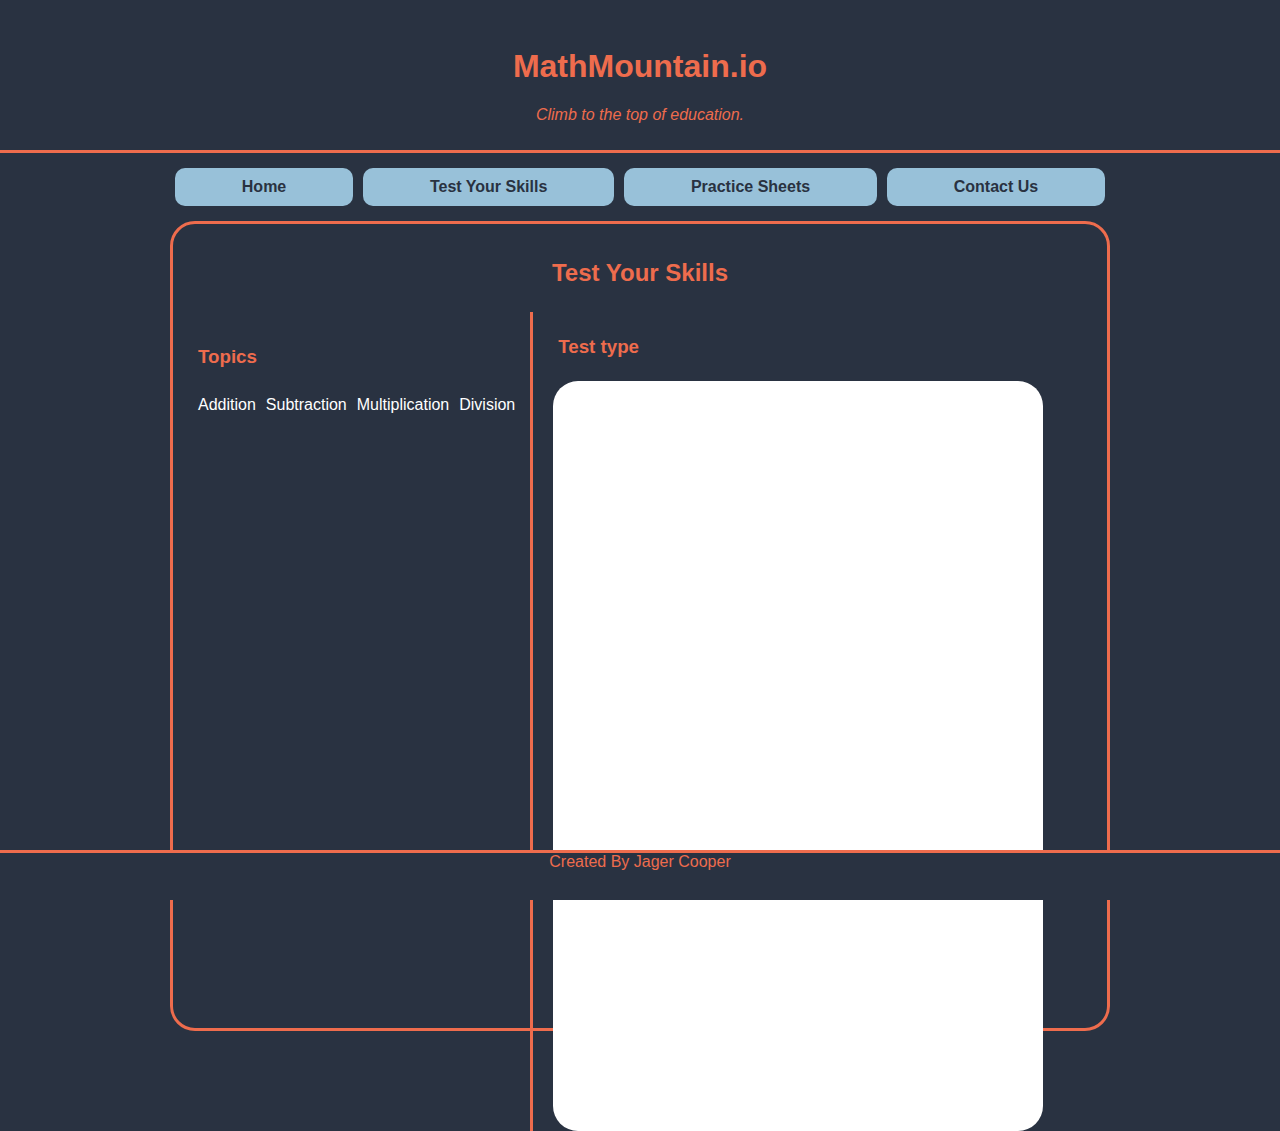
==== tests.html @ db30df6f "updated styles" ====
<!DOCTYPE html>
<html lang="en-us">
    <head>
        <meta charset="utf-8" />
        <meta name="viewport" content="width=device-width"/>
        <meta author="Jager Cooper" content="MathMountain" />
        <link rel="stylesheet" href="style.css"/>
        <link rel="stylesheet" href="tests.css"/>

        <title>MathMountain</title>
    </head>
    <body>
        <header>
            
            <div id="header-container">
                <h1>MathMountain.io</h1>
                <em>Climb to the top of education.</em>
            </div>
        </header>
        <main>
            <nav id="main-nav">
                <ul>
                    <li><a id="home" href="index.html">Home</a></li>
                    <li><a id="test-your-skills" href=#>Test Your Skills</a></li>
                    <li><a id="practice-sheets" href=#>Practice Sheets</a></li>
                    <li><a id="contact-us" href=#>Contact Us</a></li>
                </ul>
            </nav>

            <section id="tests">
                <h2>Test Your Skills</h2>
                <div id="test-container">
                    <nav id="topics-nav">
                        <h3>Topics</h3>
                        <ul>
                            <li>Addition</li>
                            <li>Subtraction</li>
                            <li>Multiplication</li>
                            <li>Division</li>
                        </ul>
                    </nav>
                    <div>
                        <h3>Test type</h3>
                        <div id="test-window">
                        
                        </div>
                    </div>
                </div>

             
            </section>
        </main>
        <footer>
            Created By Jager Cooper
        </footer>
        

    </body>
</html>
---- style.css ----
/* Color Scheme
color 1: #3d5a80 dark blue
color 2: #98c1d9 blue
color 3: #e0fbfc light blue
color 4: #ee6c4d  orange
color 5: #293241 dark grey
*/


/* || General Styles */
* {
    box-sizing:border-box;
    font-family:'Segoe UI', Tahoma, Geneva, Verdana, sans-serif;
}
html {
    min-width:480px;
}

body {
    margin:auto;
    background-color: #293241;
    color:#ee6c4d;
    
}

/* || Header Styles */
header {
    background-color: #293241;
    color:#ee6c4d;
    border-bottom: 3px solid #ee6c4d;
}
#header-container {
    height: 150px;
    display: flex ;
    align-items: center;
    justify-content: center;
    flex-flow: column;
    background-image: url(images/MMLogo128px.png);
    background-repeat: no-repeat;
    background-position: 5%;
}



/* || Navbar Styles */
nav {
    padding-top: 10px;  
}
nav ul {
    display: flex;
    list-style: none;
    margin:auto;
    width: 100%;
    padding:0;
    padding-left: 10px;
    padding-right: 10px;
    

}
nav a {
    display:block;
    padding:10px;
    text-decoration: none;
    font-weight: bold;
    border-radius: 10px;
    background-color:#98c1d9;
    color:#293241

    
}
nav li {
    flex:auto;
    text-align: center;
    height: 100%;
    margin:5px;
   
   
}
nav a:hover {
    background-color: #3d5a80;
    color:white;
}

/* || Main Content Styles */
main {
    height: 100vh;
    width: 75%;
    margin: auto;
    

}
section {
    height: 90%;
    padding: 10px;
    margin: 10px;
    border: 3px solid #ee6c4d;
    border-radius: 25px;
   
}

p, h2, h3 {
    padding: 5px;
}

p {
    color: white;
}

/* || Footer Styles */

footer {
    height: 50px;
    text-align: center;
    position:fixed;
    left: 0;
    bottom:0;
    width:100%;
    background-color: #293241;
    color:#ee6c4d;
    border-top: 3px solid #ee6c4d;
    
}
---- tests.css ----
/* Section Styles */

section h2 {
    text-align: center;
}

/* Test Styles */
#test-window {
    background-color: white;
    width: 90%;
    height: 750px;
    border-radius: 25px;
    padding:10px;

}

#test-container {
    display: grid;
    grid-template-areas: 
    "sidebar test"
    ;
    grid-template-columns: 1fr 5fr;
    gap:20px;
}

/* Secondary Nav Styles */

#topics-nav {
    border-right: 3px solid;
    padding:10px;
    
    
}

#topics-nav ul {
    list-style: none;
    padding:0;
}

li {
    color:white;
}
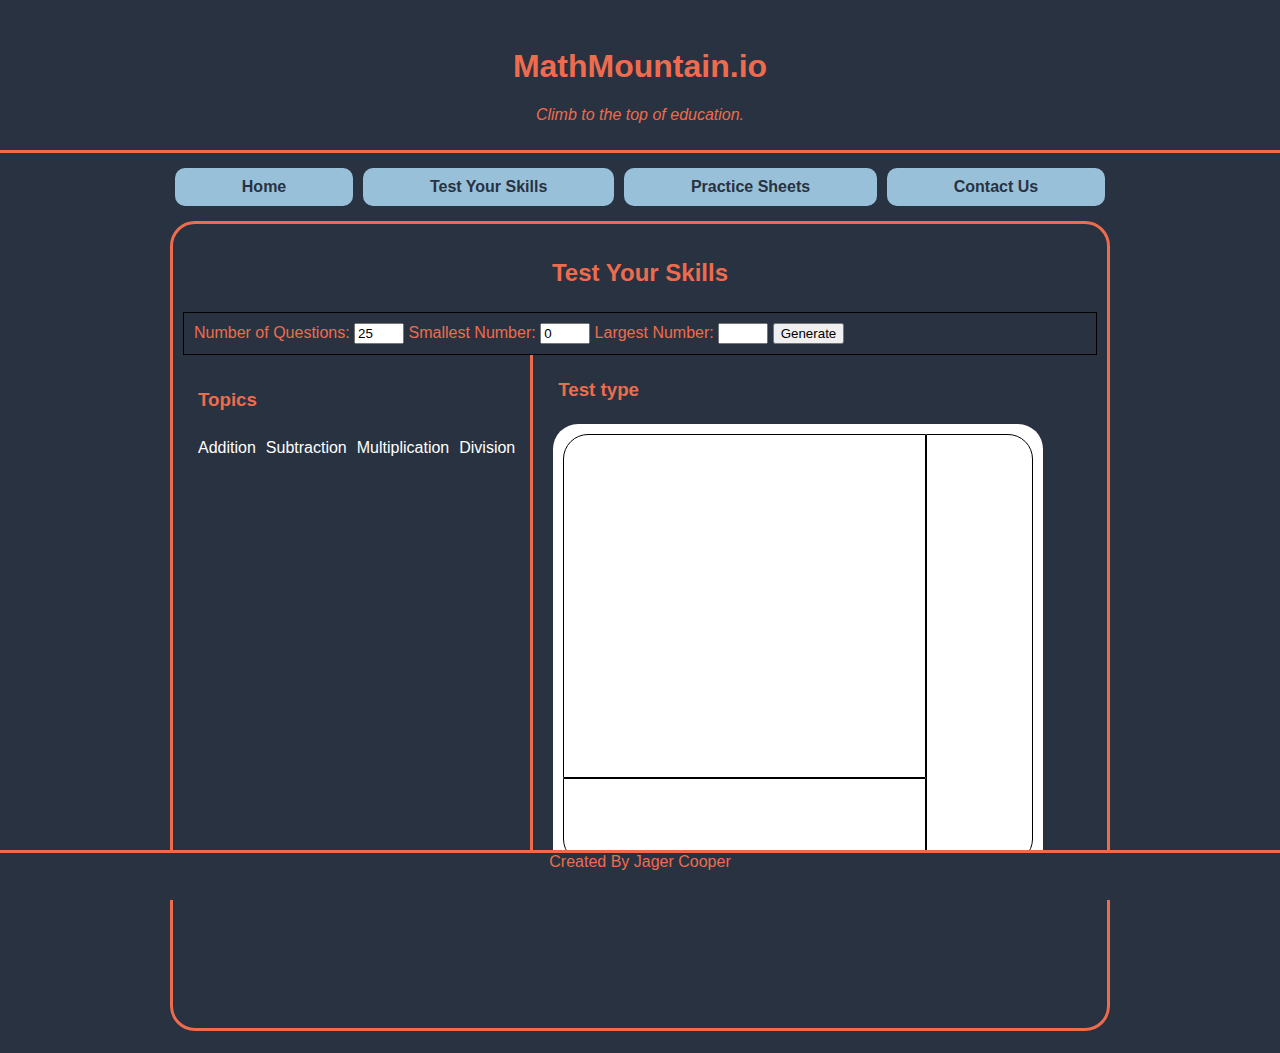
==== commit 5682f2d5: "Test-options; changed id's, added generate button" ====
--- a/tests.html
+++ b/tests.html
@@ -6,6 +6,7 @@
         <meta author="Jager Cooper" content="MathMountain" />
         <link rel="stylesheet" href="style.css"/>
         <link rel="stylesheet" href="tests.css"/>
+        <script src="/tests.js" defer></script>
 
         <title>MathMountain</title>
     </head>
@@ -29,6 +30,16 @@
 
             <section id="tests">
                 <h2>Test Your Skills</h2>
+                <div id="test-options">
+                    <label for="numQuestions"> Number of Questions:</label>
+                    <input id="numQuestions" name="numQuestions" value="25" type="number"/>
+                    <label for="minNum">Smallest Number:</label>
+                    <input id="minNum" name="smallestNum" value="0" type="number"/>
+                    <label for="maxNum">Largest Number:</label>
+                    <input id="maxNum" name="largestNum" value="" type="number"/>
+                    <button id="generateButton" type="button">Generate</button>
+
+                </div>
                 <div id="test-container">
                     <nav id="topics-nav">
                         <h3>Topics</h3>
@@ -42,7 +53,15 @@
                     <div>
                         <h3>Test type</h3>
                         <div id="test-window">
-                        
+                            <div id="log">
+
+                            </div>
+                            <div id="q-log">
+
+                            </div>
+                            <div id="QNA">
+                                
+                            </div>
                         </div>
                     </div>
                 </div>
--- a/tests.css
+++ b/tests.css
@@ -1,3 +1,4 @@
+/* Style sheet specific to the test your skills section*/
 /* Section Styles */
 
 section h2 {
@@ -8,10 +9,19 @@
 #test-window {
     background-color: white;
     width: 90%;
-    height: 750px;
+    height: 50vh;
     border-radius: 25px;
     padding:10px;
-
+    display: grid;
+    grid-template-areas: 
+    "log log log log q-log"
+    "log log log log q-log"
+    "log log log log q-log"
+    "log log log log q-log"
+    "log log log log q-log"
+    "QNA QNA QNA QNA q-log"
+    ;
+    
 }
 
 #test-container {
@@ -21,8 +31,37 @@
     ;
     grid-template-columns: 1fr 5fr;
     gap:20px;
+    
 }
 
+#test-window div {
+    border: 1px solid black;
+    padding:10px;
+}
+#log {
+    grid-area: log;
+    border-radius: 25px 0 0 0;
+    overflow: auto;
+}
+#QNA {
+    grid-area: QNA;
+    border-radius: 0 0 0 25px;
+}
+#q-log {
+    grid-area: q-log;
+    border-radius: 0 25px 25px 0;
+    overflow: auto;
+}
+
+#test-options input {
+    width:50px;
+}
+    
+
+#test-options {
+    border: 1px solid black;
+    padding:10px;
+}
 /* Secondary Nav Styles */
 
 #topics-nav {
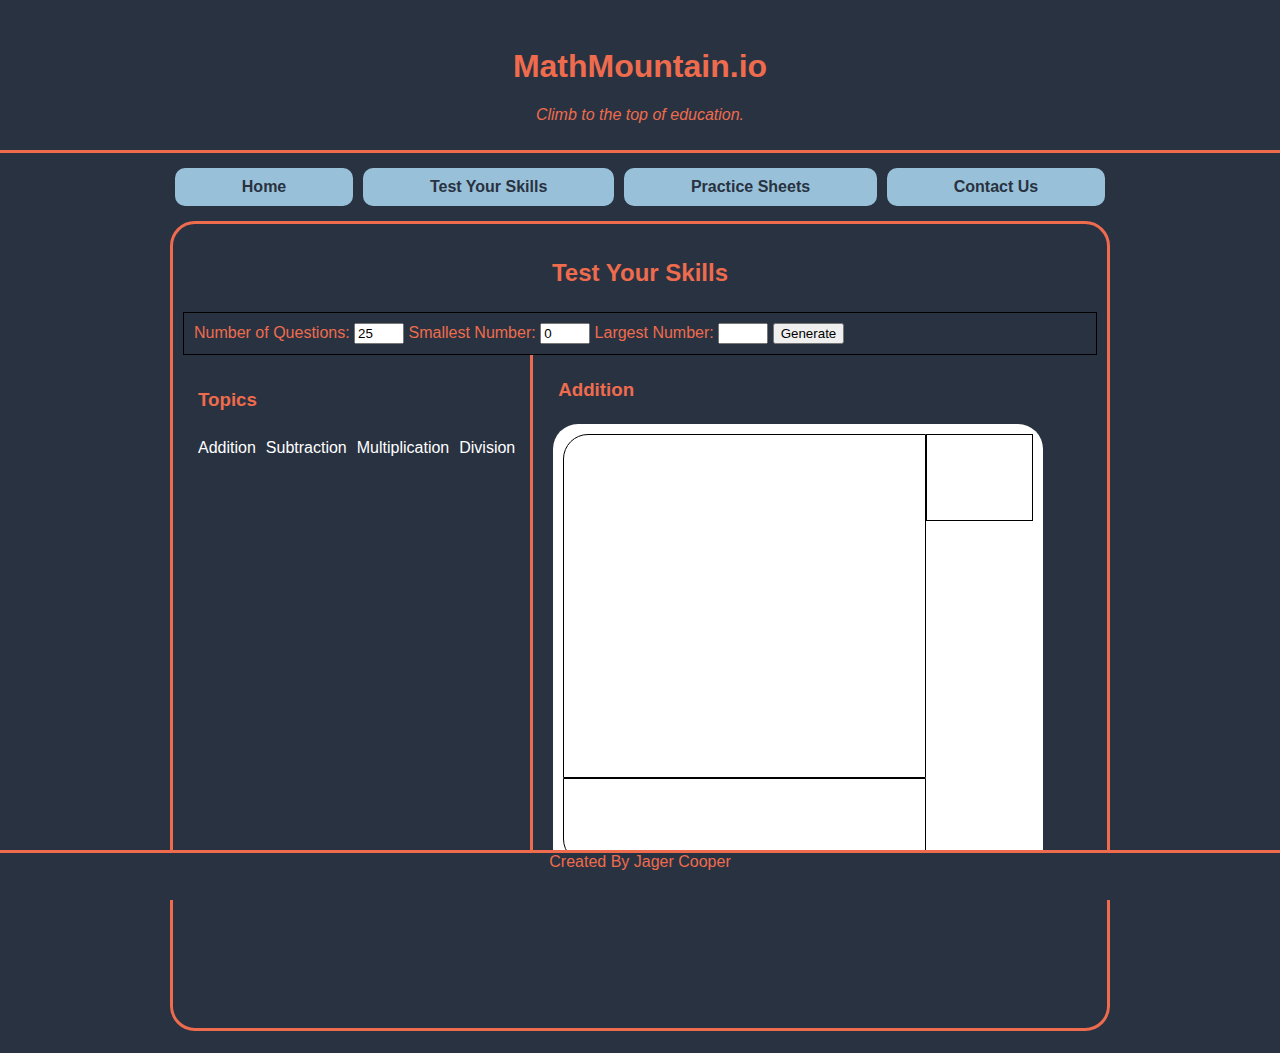
==== commit e679c31d: "progress related to test type" ====
--- a/tests.html
+++ b/tests.html
@@ -6,7 +6,7 @@
         <meta author="Jager Cooper" content="MathMountain" />
         <link rel="stylesheet" href="style.css"/>
         <link rel="stylesheet" href="tests.css"/>
-        <script src="/tests.js" defer></script>
+        <script src="tests.js" defer></script>
 
         <title>MathMountain</title>
     </head>
@@ -51,12 +51,12 @@
                         </ul>
                     </nav>
                     <div>
-                        <h3>Test type</h3>
+                        <h3 id="test-type">Addition</h3>
                         <div id="test-window">
                             <div id="log">
 
                             </div>
-                            <div id="q-log">
+                            <div id="qlog">
 
                             </div>
                             <div id="QNA">
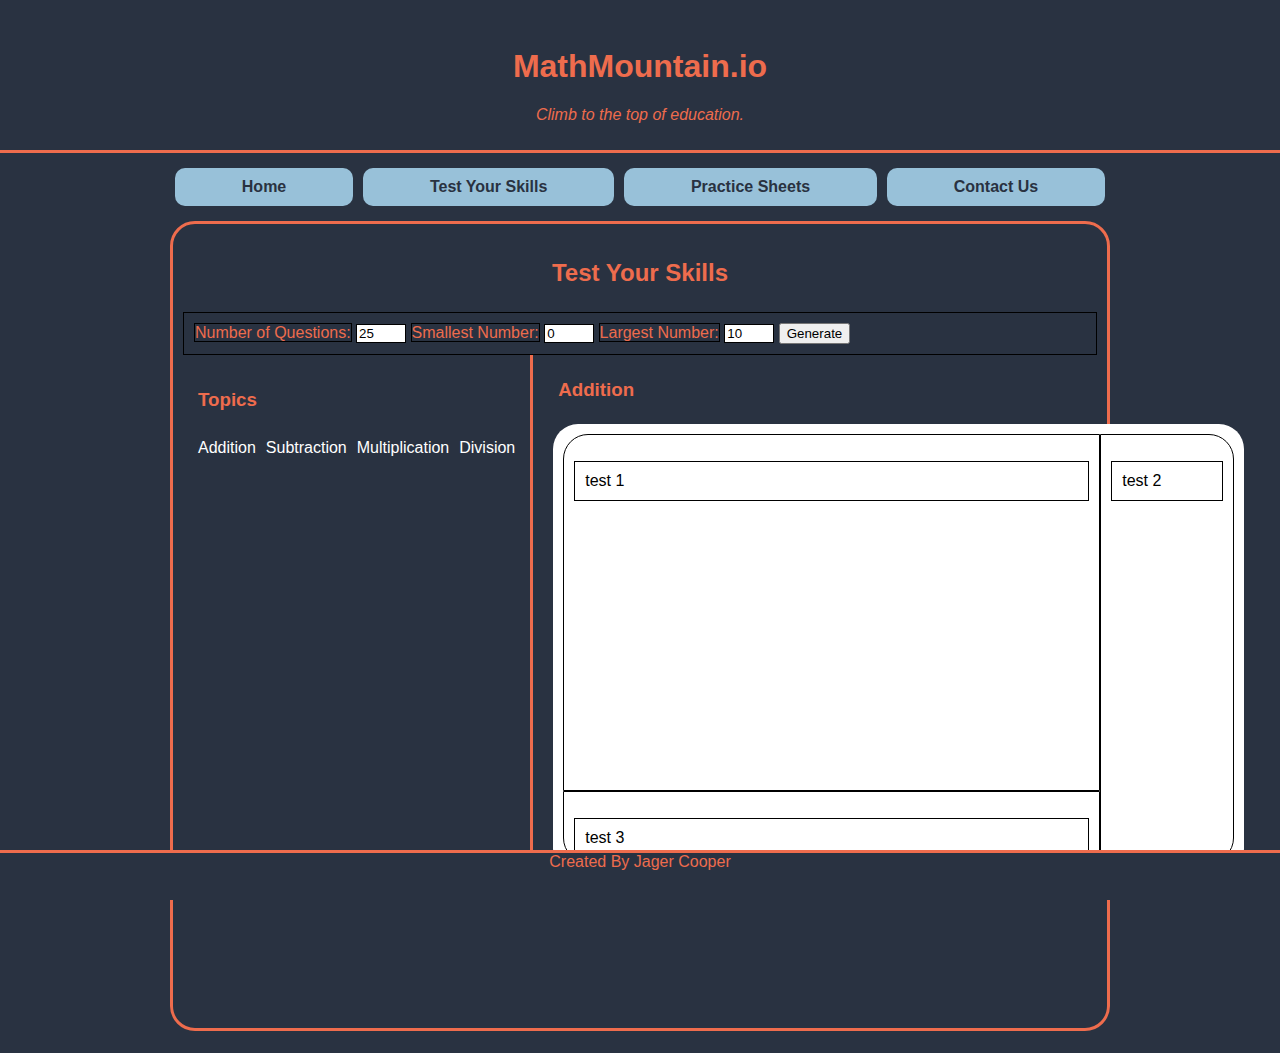
==== commit fb8a4fac: "progress towards test window operation" ====
--- a/tests.html
+++ b/tests.html
@@ -36,7 +36,7 @@
                     <label for="minNum">Smallest Number:</label>
                     <input id="minNum" name="smallestNum" value="0" type="number"/>
                     <label for="maxNum">Largest Number:</label>
-                    <input id="maxNum" name="largestNum" value="" type="number"/>
+                    <input id="maxNum" name="largestNum" value="10" type="number"/>
                     <button id="generateButton" type="button">Generate</button>
 
                 </div>
@@ -44,23 +44,23 @@
                     <nav id="topics-nav">
                         <h3>Topics</h3>
                         <ul>
-                            <li>Addition</li>
-                            <li>Subtraction</li>
-                            <li>Multiplication</li>
-                            <li>Division</li>
+                            <li onclick="setTestType('addition')">Addition</li>
+                            <li onclick="setTestType('subtraction')">Subtraction</li>
+                            <li onclick="setTestType('multiplication')">Multiplication</li>
+                            <li onclick="setTestType('division')">Division</li>
                         </ul>
                     </nav>
                     <div>
                         <h3 id="test-type">Addition</h3>
                         <div id="test-window">
                             <div id="log">
-
+                                <p>test 1</p>
                             </div>
                             <div id="qlog">
-
+                                <p>test 2</p>
                             </div>
                             <div id="QNA">
-                                
+                                <p>test 3</p>
                             </div>
                         </div>
                     </div>
--- a/tests.css
+++ b/tests.css
@@ -8,7 +8,8 @@
 /* Test Styles */
 #test-window {
     background-color: white;
-    width: 90%;
+    max-width: 90%;
+    width: 60vw;
     height: 50vh;
     border-radius: 25px;
     padding:10px;
@@ -21,7 +22,8 @@
     "log log log log q-log"
     "QNA QNA QNA QNA q-log"
     ;
-    
+    grid-template-columns: 20% 20% 20% 20% 20%;
+    grid-template-rows: 16.6% 16.6% 16.6% 16.6% 16.6% 16.6%;
 }
 
 #test-container {
@@ -34,10 +36,14 @@
     
 }
 
-#test-window div {
+#test-window div,p {
     border: 1px solid black;
     padding:10px;
+    color:black;
 }
+
+
+
 #log {
     grid-area: log;
     border-radius: 25px 0 0 0;
@@ -46,8 +52,10 @@
 #QNA {
     grid-area: QNA;
     border-radius: 0 0 0 25px;
+    overflow:auto;
+    
 }
-#q-log {
+#qlog {
     grid-area: q-log;
     border-radius: 0 25px 25px 0;
     overflow: auto;
@@ -55,6 +63,10 @@
 
 #test-options input {
     width:50px;
+}
+
+#QNA p, label, input {
+    border: 1px solid black;
 }
     
 
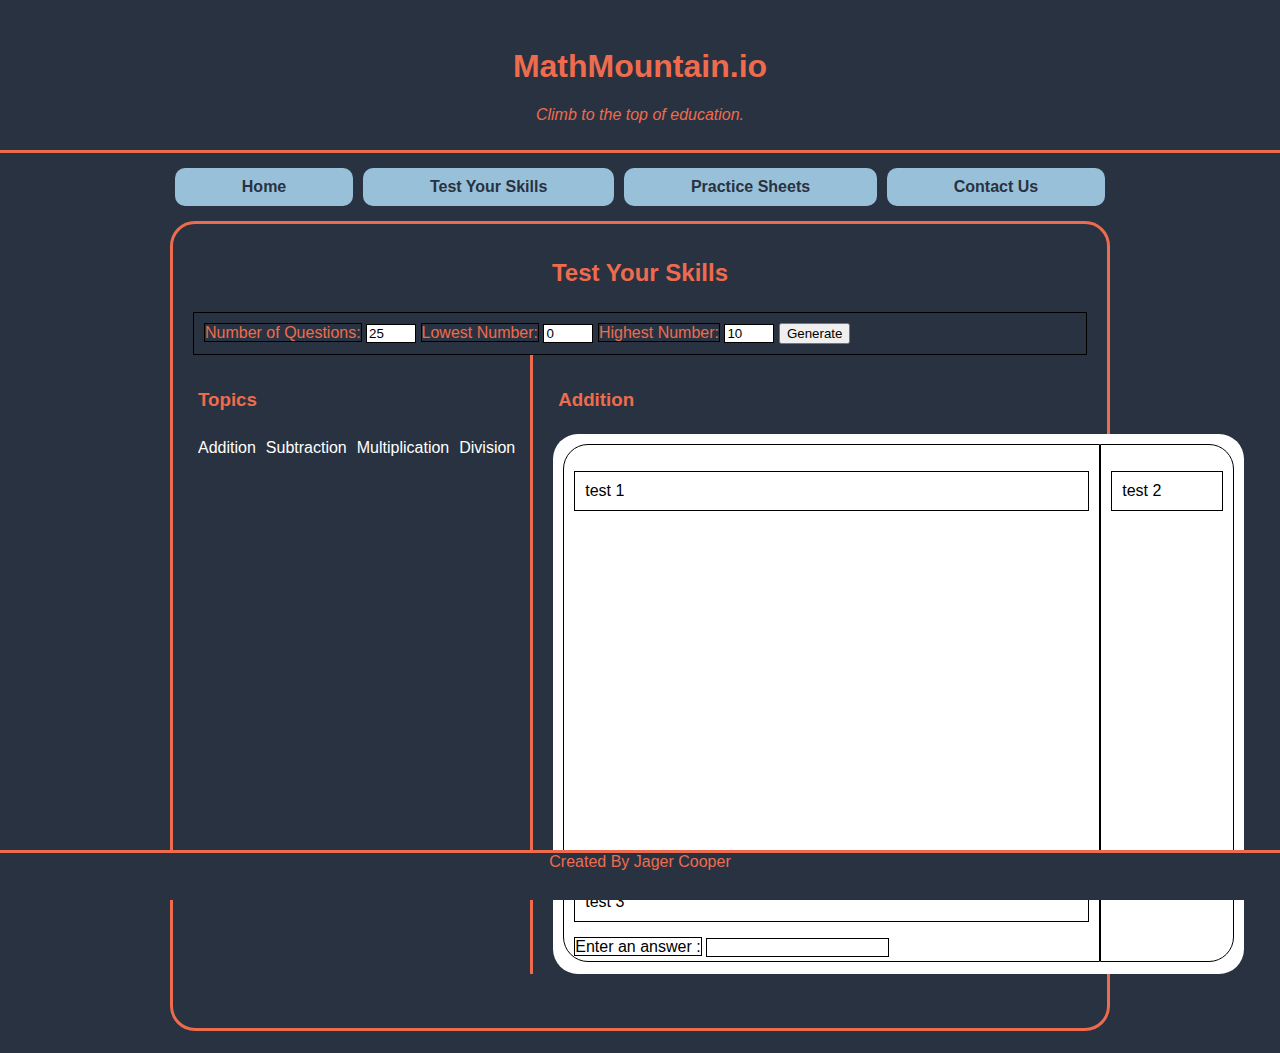
==== commit a565792e: "minor HTML changes" ====
--- a/tests.html
+++ b/tests.html
@@ -33,9 +33,9 @@
                 <div id="test-options">
                     <label for="numQuestions"> Number of Questions:</label>
                     <input id="numQuestions" name="numQuestions" value="25" type="number"/>
-                    <label for="minNum">Smallest Number:</label>
+                    <label for="minNum">Lowest Number:</label>
                     <input id="minNum" name="smallestNum" value="0" type="number"/>
-                    <label for="maxNum">Largest Number:</label>
+                    <label for="maxNum">Highest Number:</label>
                     <input id="maxNum" name="largestNum" value="10" type="number"/>
                     <button id="generateButton" type="button">Generate</button>
 
@@ -44,14 +44,14 @@
                     <nav id="topics-nav">
                         <h3>Topics</h3>
                         <ul>
-                            <li onclick="setTestType('addition')">Addition</li>
-                            <li onclick="setTestType('subtraction')">Subtraction</li>
-                            <li onclick="setTestType('multiplication')">Multiplication</li>
-                            <li onclick="setTestType('division')">Division</li>
+                            <li onclick="setTestType('Addition')" class="clickable">Addition</li>
+                            <li onclick="setTestType('Subtraction')" class="clickable">Subtraction</li>
+                            <li onclick="setTestType('Multiplication')" class="clickable">Multiplication</li>
+                            <li onclick="setTestType('Division')" class="clickable">Division</li>
                         </ul>
                     </nav>
                     <div>
-                        <h3 id="test-type">Addition</h3>
+                        <h3 id="testHeader">Addition</h3>
                         <div id="test-window">
                             <div id="log">
                                 <p>test 1</p>
@@ -60,7 +60,9 @@
                                 <p>test 2</p>
                             </div>
                             <div id="QNA">
-                                <p>test 3</p>
+                                <p id="questionPrompt">test 3</p>
+                                <label for="enterAnswer">Enter an answer :</label>
+                                <input id="enterAnswer" name="enterAnswer" value=""/>
                             </div>
                         </div>
                     </div>
--- a/tests.css
+++ b/tests.css
@@ -10,7 +10,7 @@
     background-color: white;
     max-width: 90%;
     width: 60vw;
-    height: 50vh;
+    height: 60vh;
     border-radius: 25px;
     padding:10px;
     display: grid;
@@ -22,6 +22,7 @@
     "log log log log q-log"
     "QNA QNA QNA QNA q-log"
     ;
+    /* Below is a fix for grid template stretching with content */
     grid-template-columns: 20% 20% 20% 20% 20%;
     grid-template-rows: 16.6% 16.6% 16.6% 16.6% 16.6% 16.6%;
 }
@@ -67,27 +68,35 @@
 
 #QNA p, label, input {
     border: 1px solid black;
+    margin-top:-5px;
 }
+
     
 
 #test-options {
     border: 1px solid black;
     padding:10px;
+    margin: 10px;
 }
+
 /* Secondary Nav Styles */
 
 #topics-nav {
     border-right: 3px solid;
     padding:10px;
+    margin-top:-10px;
     
     
 }
 
-#topics-nav ul {
+#topics-nav ul, li {
     list-style: none;
     padding:0;
+    color:white;
 }
 
-li {
-    color:white;
-}+#topics-nav li:hover {
+    cursor:pointer;
+    font-weight: bold;
+}
+
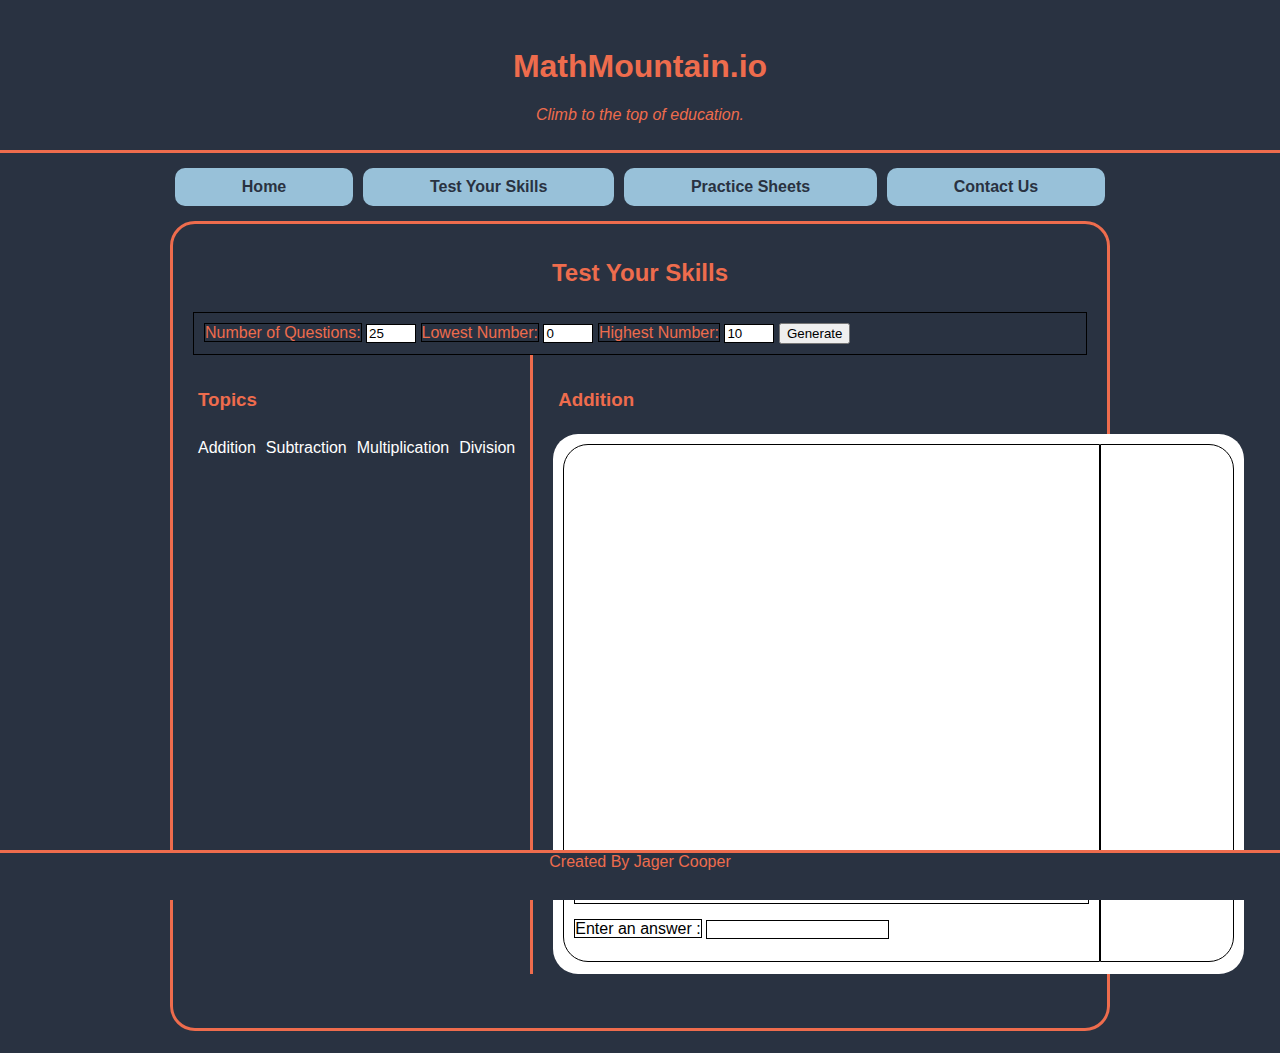
==== commit 3279610c: "minor HTML Changes" ====
--- a/tests.html
+++ b/tests.html
@@ -54,13 +54,13 @@
                         <h3 id="testHeader">Addition</h3>
                         <div id="test-window">
                             <div id="log">
-                                <p>test 1</p>
+                                
                             </div>
                             <div id="qlog">
-                                <p>test 2</p>
+                                
                             </div>
                             <div id="QNA">
-                                <p id="questionPrompt">test 3</p>
+                                <p id="questionPrompt"></p>
                                 <label for="enterAnswer">Enter an answer :</label>
                                 <input id="enterAnswer" name="enterAnswer" value=""/>
                             </div>
